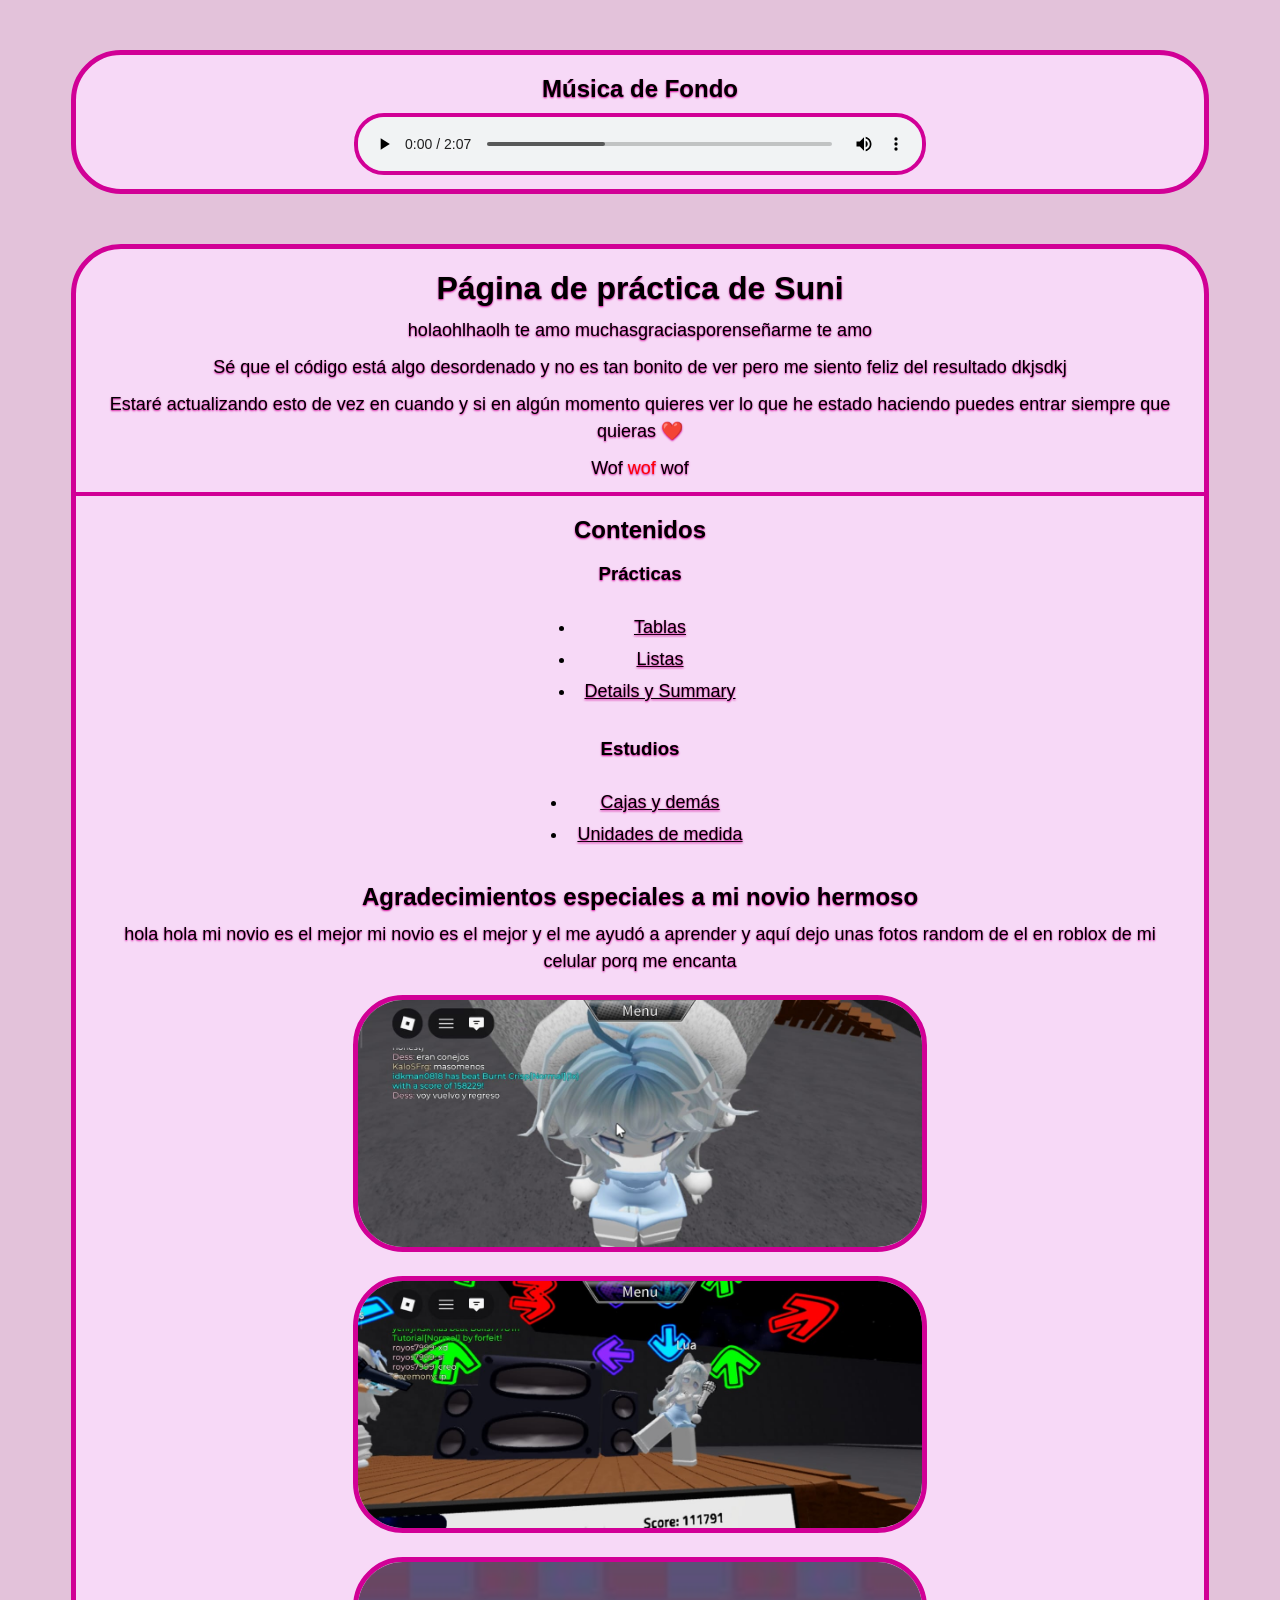
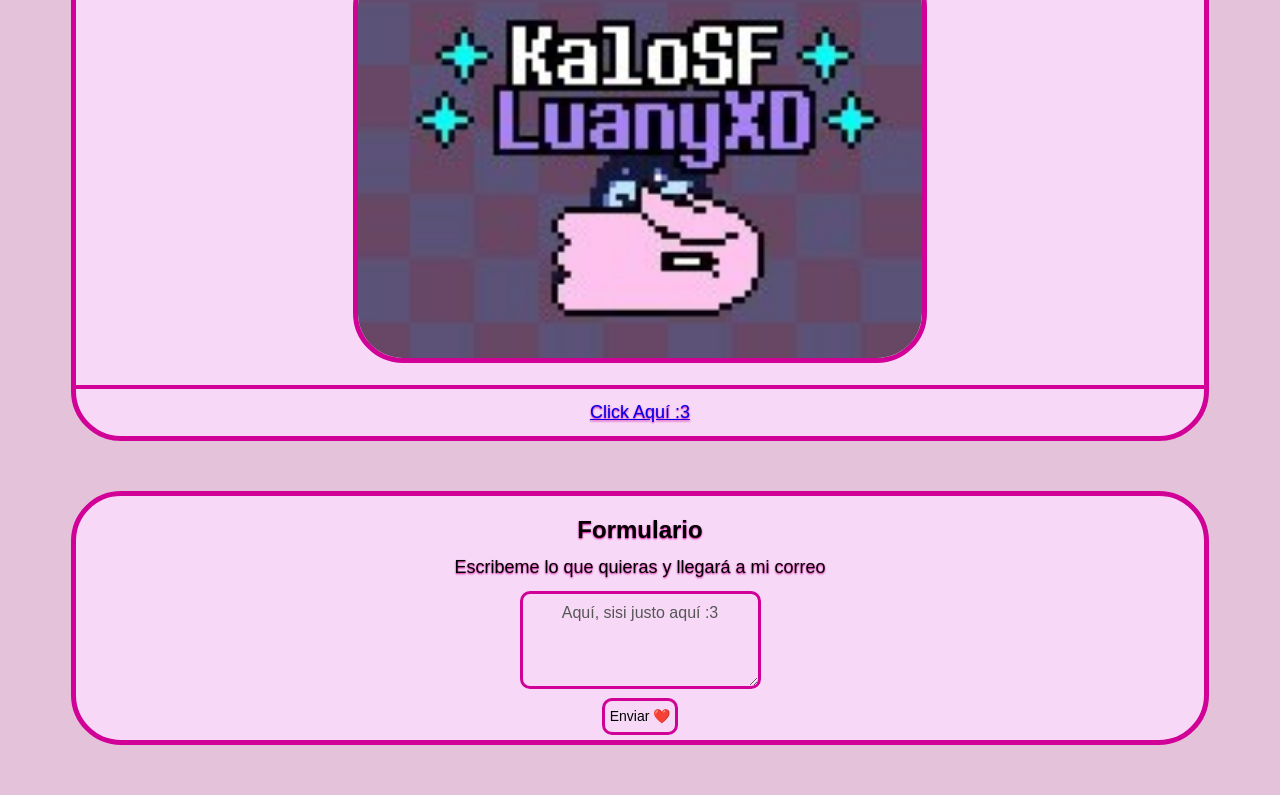
==== index.html @ 86e6b9a8 "Algunos arreglos menores de estetica y un <nav> de prueba, no sé si esta bien kjdksjd" ====
<!DOCTYPE html>
<html lang="es">
<head>
    <meta charset="UTF-8">
    <meta name="viewport" content="width=device-width, initial-scale=1.0">
<!-- Primary Meta Tags -->
<title>Wof - Inicio</title>
<meta name="title" content="Wof - Inicio" />
<meta name="description" content="Página dedicada a mi novio para que vea mi progreso aprendiendo HTML y CSS" />

<!-- Open Graph / Facebook -->
<meta property="og:type" content="website" />
<meta property="og:url" content="https://kaloforever.github.io/Wof/" />
<meta property="og:title" content="Wof - Inicio" />
<meta property="og:description" content="Página dedicada a mi novio para que vea mi progreso aprendiendo HTML y CSS" />
<meta property="og:image" content="https://i.pinimg.com/736x/0e/18/55/0e1855c0afba78838de98bebd0690fac.jpg" />

<!-- X (Twitter) -->
<meta property="twitter:card" content="summary_large_image" />
<meta property="twitter:url" content="https://kaloforever.github.io/Wof/" />
<meta property="twitter:title" content="Wof - Inicio" />
<meta property="twitter:description" content="Página dedicada a mi novio para que vea mi progreso aprendiendo HTML y CSS" />
<meta property="twitter:image" content="https://i.pinimg.com/736x/0e/18/55/0e1855c0afba78838de98bebd0690fac.jpg" />

<!-- Meta Tags Generated with https://metatags.io -->
<!--Si, me dió flojera hacerlo por mi cuenta jejej-->
    <link rel="icon" href="Imágenes/icon.ico" type="image/x-icon">
    <link rel="stylesheet" href="Estilos/normal.css">
    <link rel="stylesheet" href="Estilos/index.css">
</head>
<body>
    <div class="contenedor">
        <h2>Música de Fondo</h2>
    <audio src="Audios/My Castle Town.mp3" controls autoplay>Tu navegador no soporta el audio</audio>
    </div>
    <div class="contenedor">
    <h1>Página de práctica de Suni</h1>
    <p>holaohlhaolh te amo muchasgraciasporenseñarme te amo</p>
    <p>Sé que el código está algo desordenado y no es tan bonito de ver pero me siento feliz del resultado dkjsdkj</p>
    <p>Estaré actualizando esto de vez en cuando y si en algún momento quieres ver lo que he estado haciendo puedes entrar siempre que quieras ❤️</p>
    <p>Wof <span class="wof">wof</span> wof</p>
    <hr>
    <h2>Contenidos</h2>
    <h3>Prácticas</h3>
    <nav>
        <ul class="ul1">
            <li class="ul1"> <a href="Subpáginas/Tablas.html" class="link">Tablas</a></li>
            <li class="ul1"> <a href="Subpáginas/Listas.html" class="link">Listas</a></li>
            <li class="ul1"> <a href="Subpáginas/Details y Summary.html" class="link">Details y Summary</a></li>
        </ul>
        <h3>Estudios</h3>
        <ul class="ul2">
            <li class="ul2"> <a href="Subpáginas/cajas.html" class="link"><span class="link">Cajas y demás</span></a></li>
            <li class="ul2"> <a href="Subpáginas/unidades-de-medida.html" class="link">Unidades de medida</a></li>
        </ul>
    </nav>
        <h2>Agradecimientos especiales a mi novio hermoso</h2>
    <p> hola hola mi novio es el mejor mi novio es el mejor y el me ayudó a aprender y aquí dejo unas fotos random de el en roblox de mi celular porq me encanta</p>
    <img src="Imágenes/Foto de lua 1.jpeg" alt="Mi novio de frente" title="Lindo">
    <img src="Imágenes/Foto de lua 2.jpeg" alt="Mi novio pegandose tremenda cancion en fnf porq es bien tryhard" title="Bello">
    <img src="Imágenes/Foto de lua 3.jpg" alt="Mi novio en df" title="Precioso">
    <hr>
    <p><a href="Imágenes/wof.jpg" download>Click Aquí :3</a></p>
</div>
    <div class="contenedor">
    <h2>Formulario</h2>
<form action="https://formspree.io/f/xqeylkyv" method="POST">
    <label for="mensaje">
        <p class="sincronizado">Escribeme lo que quieras y llegará a mi correo</p>
    </label>
    <br>
    <textarea id="mensaje" name="Luany" rows="4" placeholder="Aquí, sisi justo aquí :3"></textarea>
    <br>
    <button type="submit" class="btn-enviar" title="Eres tan lindoo">Enviar ❤️</button>
</form>
</div>
</body>
---- Estilos/normal.css ----
* {
    font-family: sans-serif, Arial, Helvetica;
}

.contenedor {
    box-sizing: border-box;
    background-color: #f7d9f7;
    width: 90%;
    margin: 50px auto;
    border: 5px solid rgb(209, 0, 150);
    border-radius: 50px;
    overflow: hidden;
}

body {
    background-color: #e3c2da;
    text-align: center;
    color: #000;
    text-shadow: 0px 1px 2px rgb(209, 0, 150);
}

h1, h2 {
    margin-bottom: 0px;
}

p, ul {
    font-size: 18px;
    line-height: 1.5;
    margin: 10px 20px;
}

li {
    margin-bottom: 5px;
}

hr {
    width: 100%;
    border: 2px solid rgb(209, 0, 150);
}

ul, ol {
    display: inline-block;
}

.link {
    color: #000;
    text-decoration: underline;
}

.link:hover {
    color: #00f;
    transition: 0.3s;
    cursor: pointer;
    letter-spacing: 1px;
}

.volver {
    display: inline-block;
    margin-top: 20px;
}
---- Estilos/index.css ----
.wof {
    color: #f00
}

audio {
    margin: 10px;
    width: 50%;
    border-radius: 30px;
    border: 4px solid rgb(209, 0, 150);
}

#mensaje {
    font-weight: bold;
    color: rgb(93, 0, 136);
    text-align: center;
    font-size: 16px;
    background-color: #f7d9f7;
    border: 1px solid #000;
    border-radius: 5px;
    padding: 10px;
    border: 3px solid rgb(209, 0, 150);
    border-radius: 10px;
    resize: horizontal;
    min-width: 200px;
    max-width: 500px;
}

#mensaje:focus {
    outline: none;
    border-color: rgb(209, 0, 150);
    box-shadow: 0 0 5px rgb(209, 0, 150);
}

#mensaje:hover {
    outline: none;
    border-color: rgb(209, 0, 150);
    box-shadow: 0 0 5px rgb(209, 0, 150);
    transition: 0.3s;
}

#mensaje::placeholder {
    font-weight: normal;
    text-shadow: none;
    text-align: center;
    color: #565656;
} 

.sincronizado {
    margin: auto;
    margin: 10px 20px;
    display: inline-block;
}

button {
    margin-top: 5px;
    font-size: 14px;
    line-height: 1.5;
    margin-bottom: 5px;
    padding: 5px;
    background-color: #f7d9f7;
    border: 3px solid rgb(209, 0, 150);
    border-radius: 10px;
}
button:hover {
    background-color: rgb(209, 0, 150);
    color: #fff;
    transition: 0.3s;
    letter-spacing: 1px;
    cursor: pointer;
}

img {
    width: 50%;
    height: 40%;
    border-radius: 10px;
    margin: 10px;
    border: 5px solid rgb(209, 0, 150);
    border-radius: 50px;
}

img:hover {
    border-color: rgb(209, 0, 150);
    box-shadow: 0 0 10px rgb(209, 0, 150);
    transition: 0.3s;
}

.ul1 {
    width: 169px;
}

.ul2 {
    width: 184px;
}
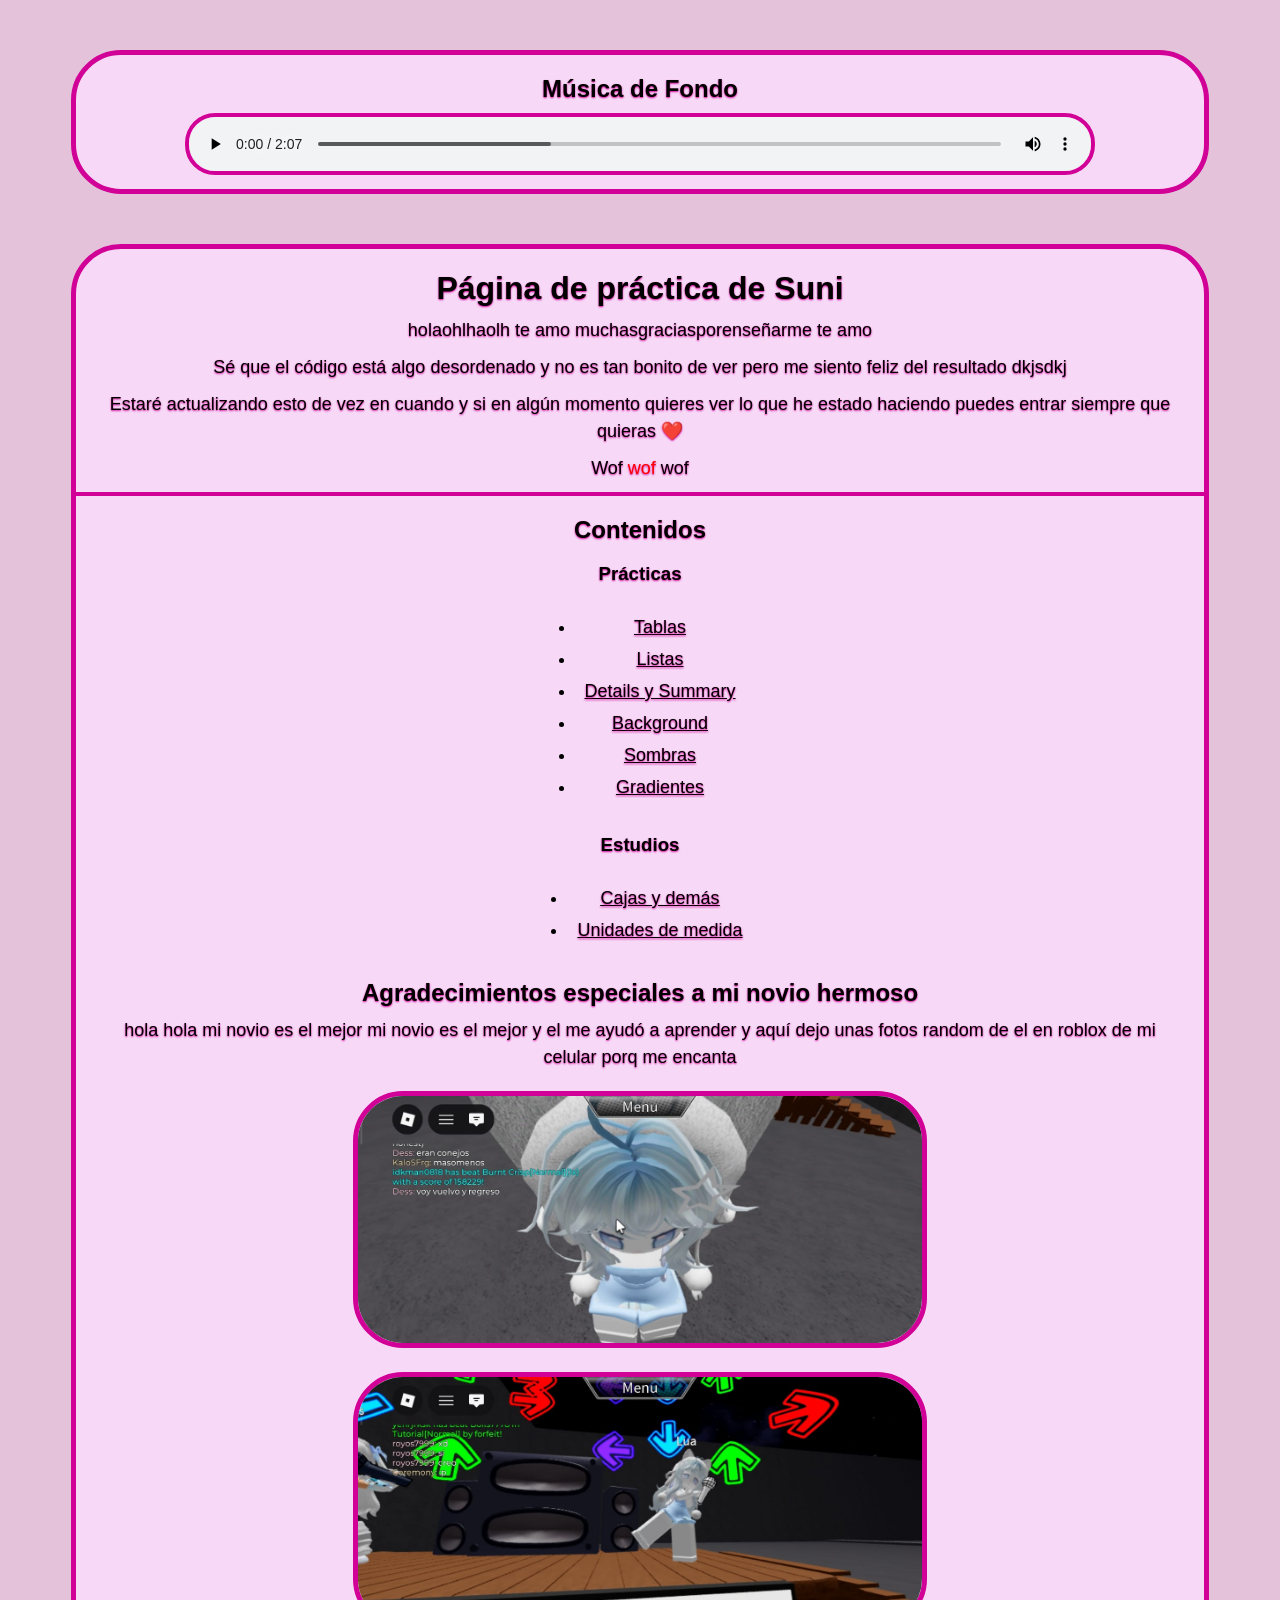
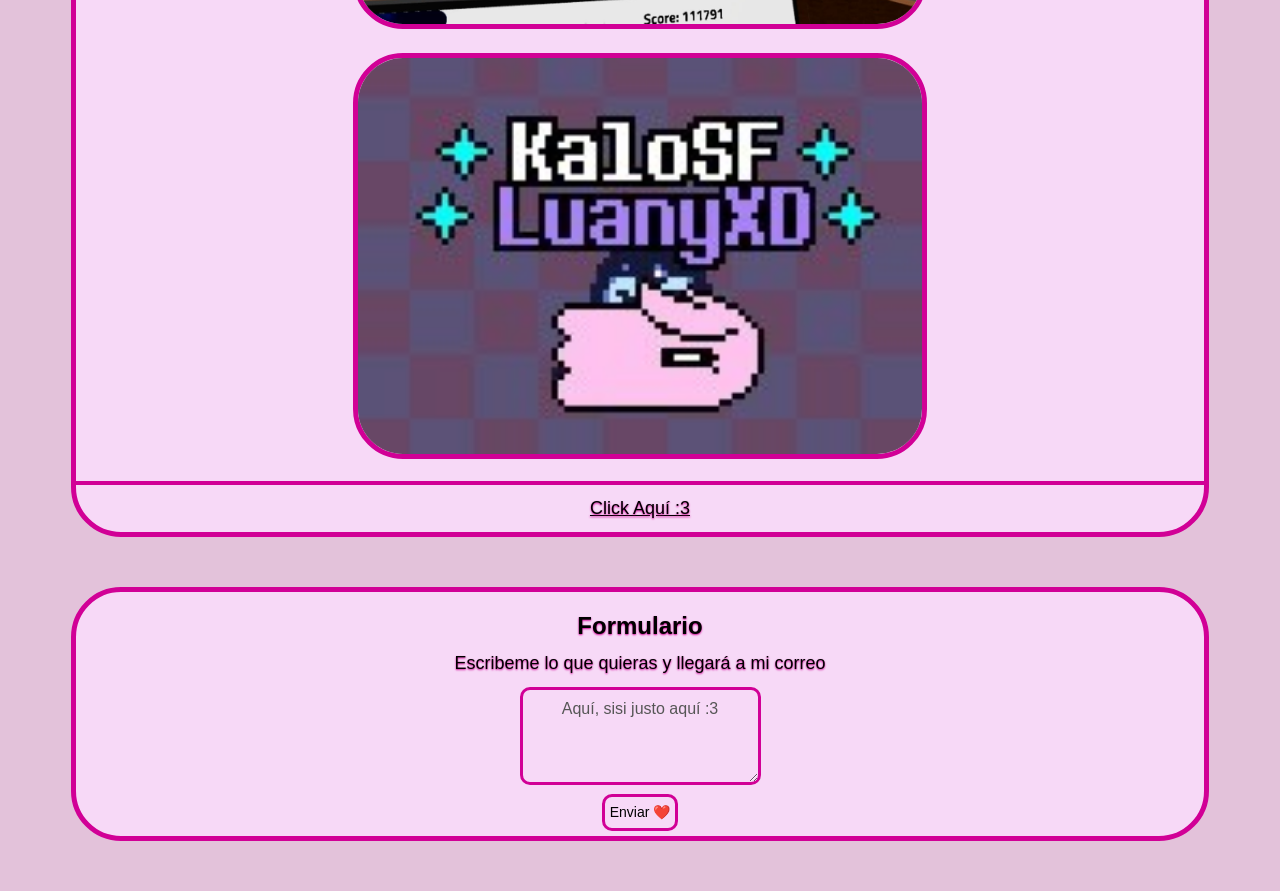
==== commit ddd1bc46: "mas practicas sii" ====
--- a/index.html
+++ b/index.html
@@ -3,9 +3,10 @@
 <head>
     <meta charset="UTF-8">
     <meta name="viewport" content="width=device-width, initial-scale=1.0">
+    <title>Wof - Inicio</title>
+    <link rel="icon" href="Imágenes/icon.ico" type="image/x-icon">
 <!-- Primary Meta Tags -->
-<title>Wof - Inicio</title>
-<meta name="title" content="Wof - Inicio" />
+<meta name="title" content="Wof - Inicio"/>
 <meta name="description" content="Página dedicada a mi novio para que vea mi progreso aprendiendo HTML y CSS" />
 
 <!-- Open Graph / Facebook -->
@@ -24,16 +25,15 @@
 
 <!-- Meta Tags Generated with https://metatags.io -->
 <!--Si, me dió flojera hacerlo por mi cuenta jejej-->
-    <link rel="icon" href="Imágenes/icon.ico" type="image/x-icon">
     <link rel="stylesheet" href="Estilos/normal.css">
     <link rel="stylesheet" href="Estilos/index.css">
 </head>
 <body>
-    <div class="contenedor">
+    <section class="contenedor">
         <h2>Música de Fondo</h2>
     <audio src="Audios/My Castle Town.mp3" controls autoplay>Tu navegador no soporta el audio</audio>
-    </div>
-    <div class="contenedor">
+    </section>
+    <main class="contenedor">
     <h1>Página de práctica de Suni</h1>
     <p>holaohlhaolh te amo muchasgraciasporenseñarme te amo</p>
     <p>Sé que el código está algo desordenado y no es tan bonito de ver pero me siento feliz del resultado dkjsdkj</p>
@@ -47,6 +47,9 @@
             <li class="ul1"> <a href="Subpáginas/Tablas.html" class="link">Tablas</a></li>
             <li class="ul1"> <a href="Subpáginas/Listas.html" class="link">Listas</a></li>
             <li class="ul1"> <a href="Subpáginas/Details y Summary.html" class="link">Details y Summary</a></li>
+            <li class="ul1"> <a href="Subpáginas/background.html" class="link">Background</a></li>
+            <li class="ul1"> <a href="Subpáginas/Sombras.html" class="link">Sombras</a></li>
+            <li class="ul1"> <a href="Subpáginas/Gradientes.html" class="link">Gradientes</a></li>
         </ul>
         <h3>Estudios</h3>
         <ul class="ul2">
@@ -60,9 +63,9 @@
     <img src="Imágenes/Foto de lua 2.jpeg" alt="Mi novio pegandose tremenda cancion en fnf porq es bien tryhard" title="Bello">
     <img src="Imágenes/Foto de lua 3.jpg" alt="Mi novio en df" title="Precioso">
     <hr>
-    <p><a href="Imágenes/wof.jpg" download>Click Aquí :3</a></p>
-</div>
-    <div class="contenedor">
+    <p><a href="Imágenes/wof.jpg" download class="link">Click Aquí :3</a></p>
+</main>
+    <section class="contenedor">
     <h2>Formulario</h2>
 <form action="https://formspree.io/f/xqeylkyv" method="POST">
     <label for="mensaje">
@@ -73,5 +76,5 @@
     <br>
     <button type="submit" class="btn-enviar" title="Eres tan lindoo">Enviar ❤️</button>
 </form>
-</div>
+</section>
 </body>
--- a/Estilos/index.css
+++ b/Estilos/index.css
@@ -4,7 +4,7 @@
 
 audio {
     margin: 10px;
-    width: 50%;
+    width: 80%;
     border-radius: 30px;
     border: 4px solid rgb(209, 0, 150);
 }
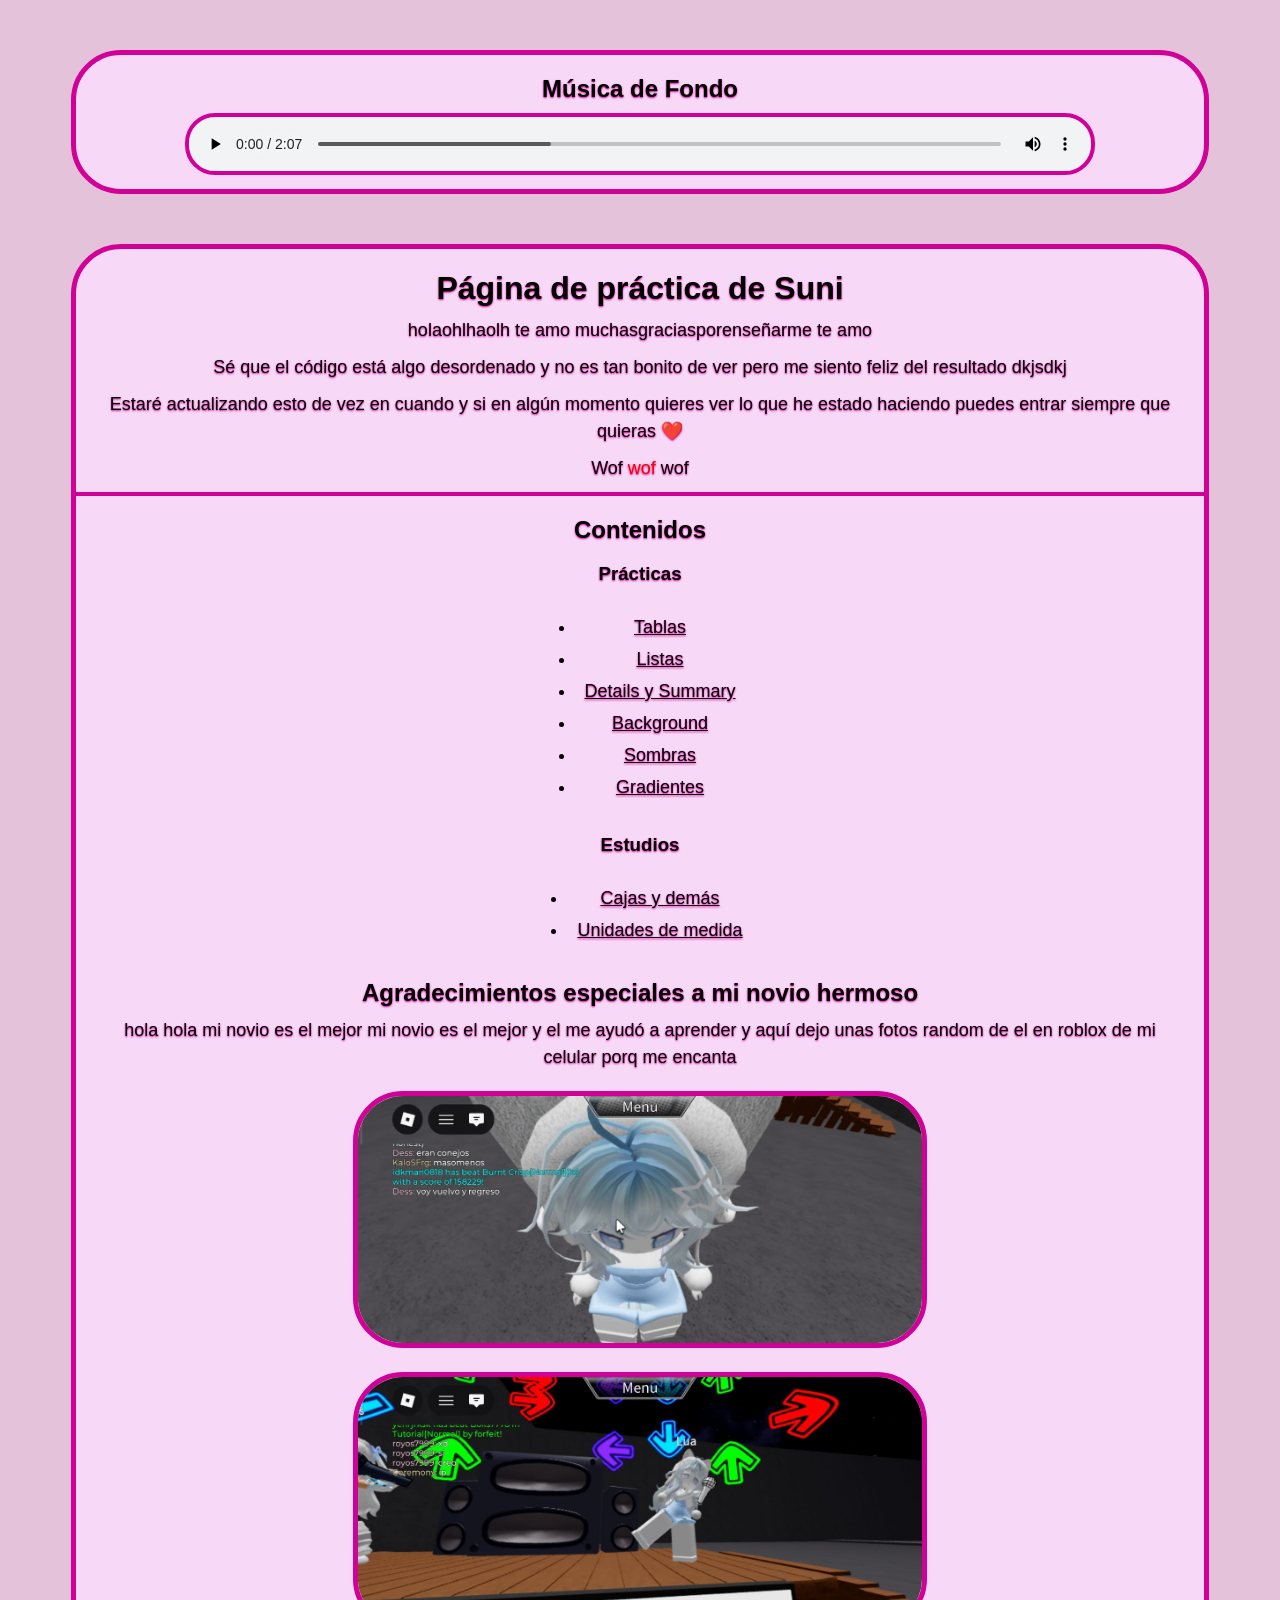
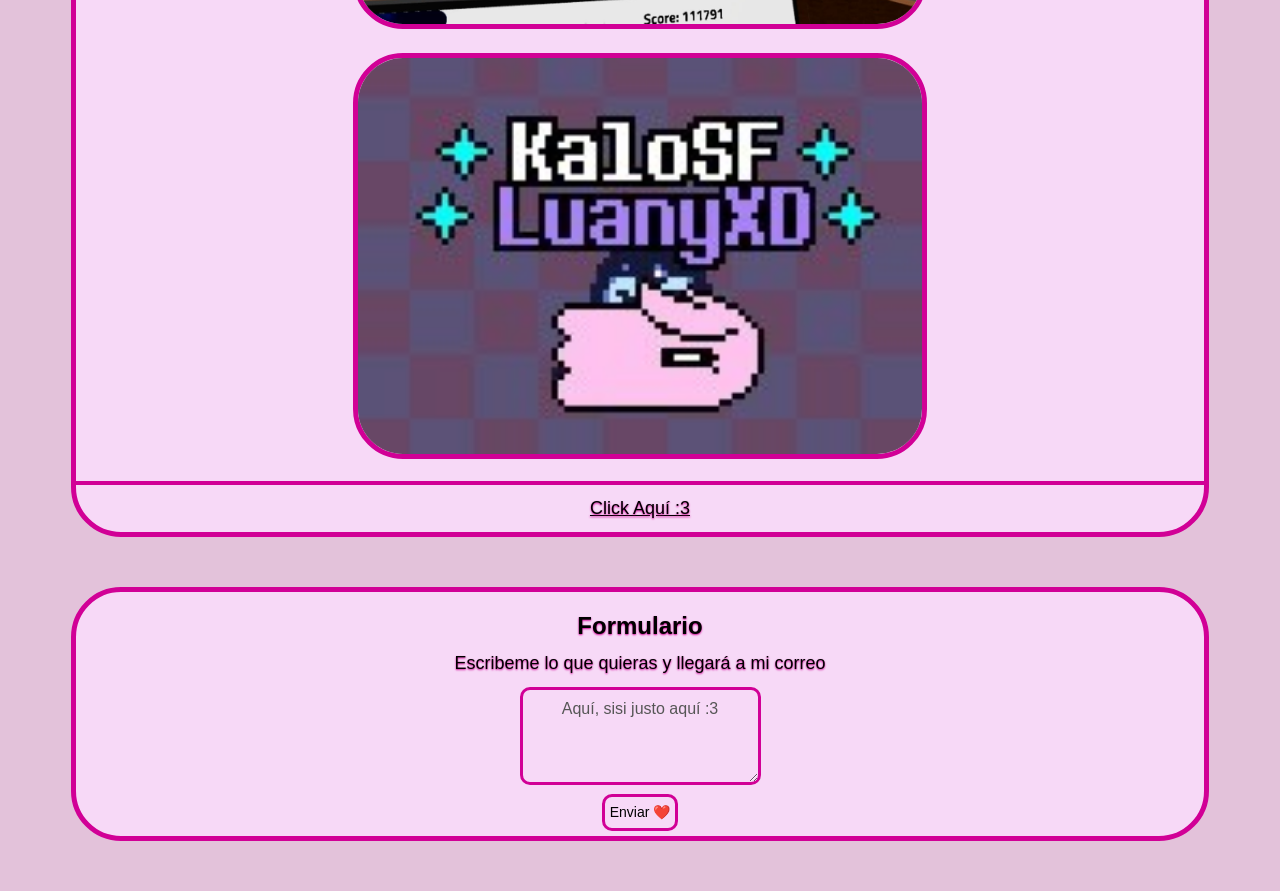
==== commit 4e9f7512: "siii" ====
--- a/index.html
+++ b/index.html
@@ -44,26 +44,26 @@
     <h3>Prácticas</h3>
     <nav>
         <ul class="ul1">
-            <li class="ul1"> <a href="Subpáginas/Tablas.html" class="link">Tablas</a></li>
-            <li class="ul1"> <a href="Subpáginas/Listas.html" class="link">Listas</a></li>
-            <li class="ul1"> <a href="Subpáginas/Details y Summary.html" class="link">Details y Summary</a></li>
-            <li class="ul1"> <a href="Subpáginas/background.html" class="link">Background</a></li>
-            <li class="ul1"> <a href="Subpáginas/Sombras.html" class="link">Sombras</a></li>
-            <li class="ul1"> <a href="Subpáginas/Gradientes.html" class="link">Gradientes</a></li>
+            <li class="ul1"> <a href="Subpáginas/Tablas.html">Tablas</a></li>
+            <li class="ul1"> <a href="Subpáginas/Listas.html">Listas</a></li>
+            <li class="ul1"> <a href="Subpáginas/Details y Summary.html">Details y Summary</a></li>
+            <li class="ul1"> <a href="Subpáginas/background.html">Background</a></li>
+            <li class="ul1"> <a href="Subpáginas/Sombras.html">Sombras</a></li>
+            <li class="ul1"> <a href="Subpáginas/Gradientes.html">Gradientes</a></li>
         </ul>
         <h3>Estudios</h3>
         <ul class="ul2">
-            <li class="ul2"> <a href="Subpáginas/cajas.html" class="link"><span class="link">Cajas y demás</span></a></li>
-            <li class="ul2"> <a href="Subpáginas/unidades-de-medida.html" class="link">Unidades de medida</a></li>
+            <li class="ul2"> <a href="Subpáginas/cajas.html"><span>Cajas y demás</span></a></li>
+            <li class="ul2"> <a href="Subpáginas/unidades-de-medida.html">Unidades de medida</a></li>
         </ul>
     </nav>
         <h2>Agradecimientos especiales a mi novio hermoso</h2>
     <p> hola hola mi novio es el mejor mi novio es el mejor y el me ayudó a aprender y aquí dejo unas fotos random de el en roblox de mi celular porq me encanta</p>
-    <img src="Imágenes/Foto de lua 1.jpeg" alt="Mi novio de frente" title="Lindo">
-    <img src="Imágenes/Foto de lua 2.jpeg" alt="Mi novio pegandose tremenda cancion en fnf porq es bien tryhard" title="Bello">
-    <img src="Imágenes/Foto de lua 3.jpg" alt="Mi novio en df" title="Precioso">
+    <img src="Imágenes/Foto de lua 1.jpeg" alt="Mi novio de frente" title="Lindo" aria-label="Foto de mi novio de frente">
+    <img src="Imágenes/Foto de lua 2.jpeg" alt="Mi novio pegandose tremenda cancion en fnf porq es bien tryhard" title="Bello" aria-label="Foto de mi novio tocando una canción en FNFS">
+    <img src="Imágenes/Foto de lua 3.jpg" alt="Mi novio en df" title="Precioso" aria-label="Foto de mi novio en DF">
     <hr>
-    <p><a href="Imágenes/wof.jpg" download class="link">Click Aquí :3</a></p>
+    <p><a href="Imágenes/wof.jpg" download>Click Aquí :3</a></p>
 </main>
     <section class="contenedor">
     <h2>Formulario</h2>
--- a/Estilos/normal.css
+++ b/Estilos/normal.css
@@ -2,6 +2,34 @@
     font-family: sans-serif, Arial, Helvetica;
 }
 
+*::selection {
+    background-color: rgb(209, 0, 150);
+    color: #fff;
+}
+
+.volver {
+    display: inline-block;
+    margin-top: 20px;
+}
+
+a:link {
+    color: #000;
+    text-decoration: underline;
+}
+
+a:visited {
+    color: #8000f8;
+    text-decoration: underline;
+}
+
+a:hover {
+    color: #00f;
+    transition: 0.3s;
+    cursor: pointer;
+    letter-spacing: 1px;
+}
+
+/* Mi mayor orgullo (ademas de tener un novio tan increible): */
 .contenedor {
     box-sizing: border-box;
     background-color: #f7d9f7;
@@ -40,21 +68,4 @@
 
 ul, ol {
     display: inline-block;
-}
-
-.link {
-    color: #000;
-    text-decoration: underline;
-}
-
-.link:hover {
-    color: #00f;
-    transition: 0.3s;
-    cursor: pointer;
-    letter-spacing: 1px;
-}
-
-.volver {
-    display: inline-block;
-    margin-top: 20px;
 }
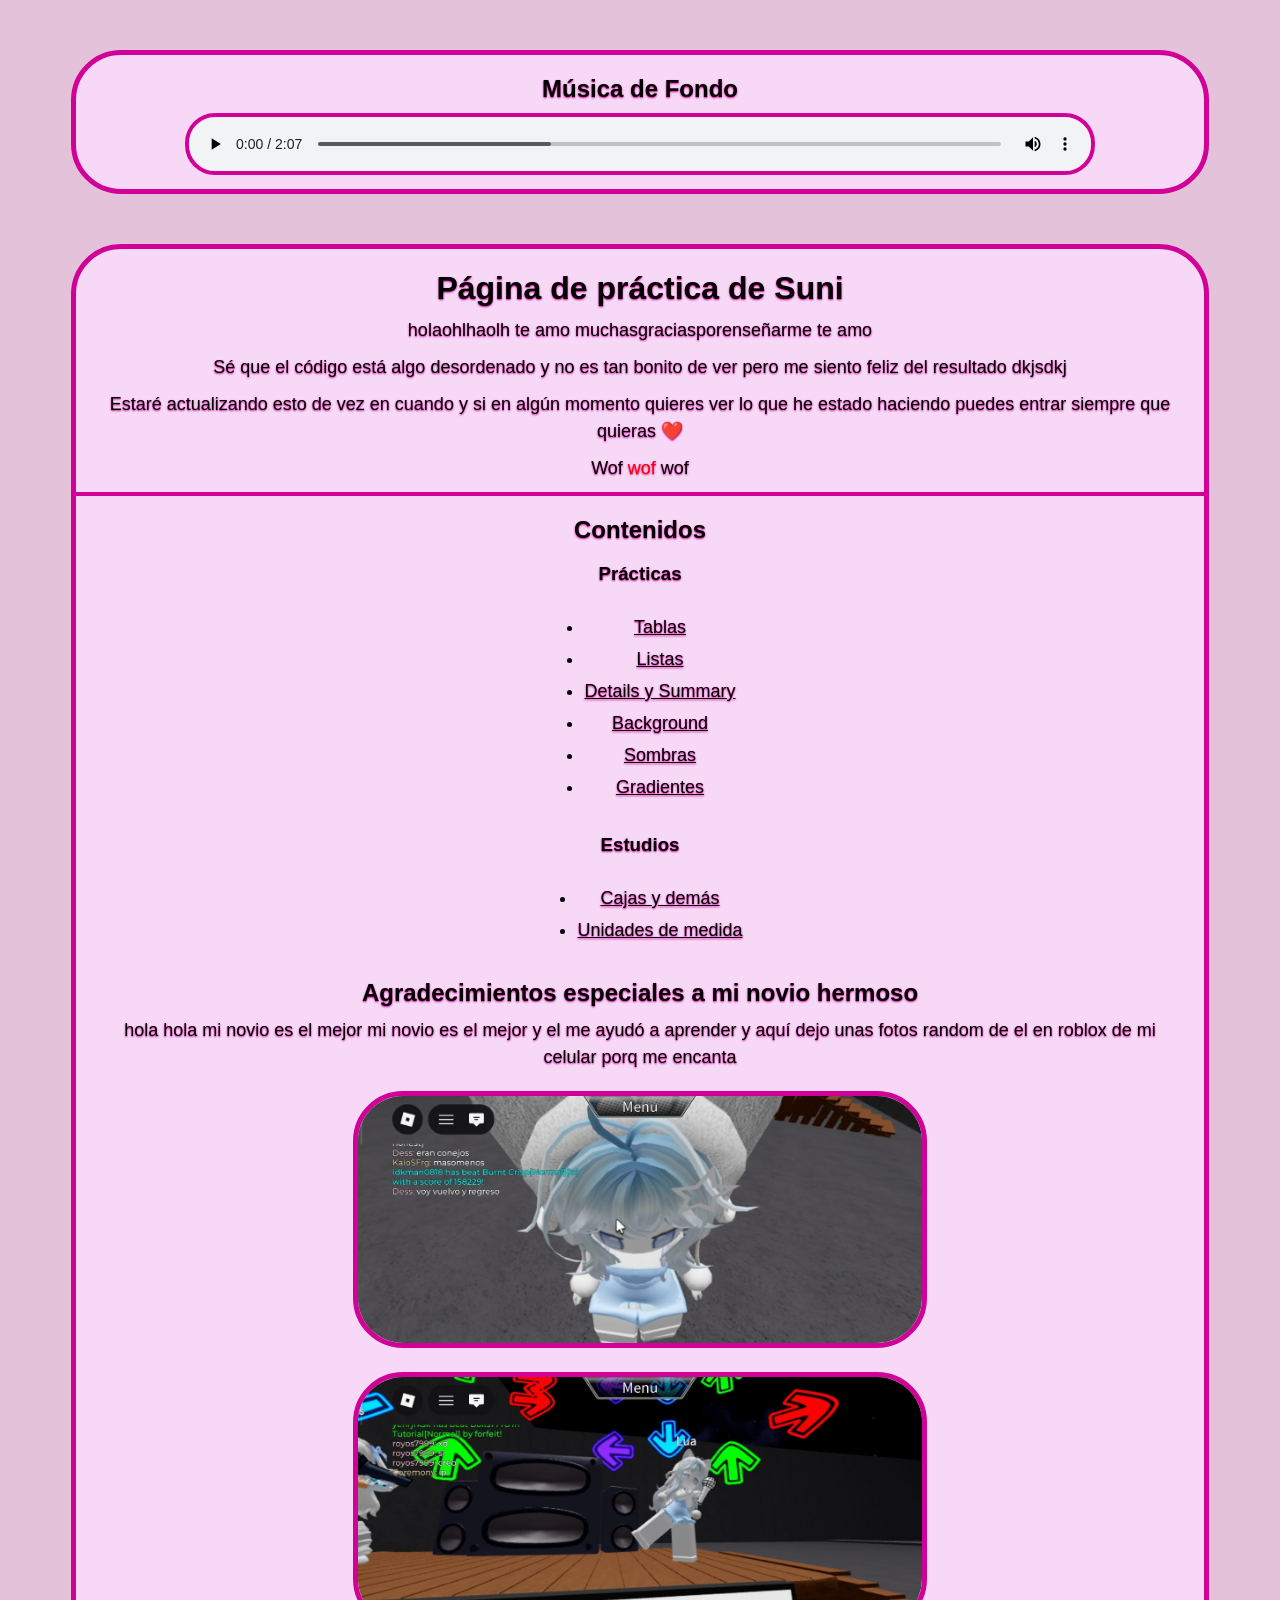
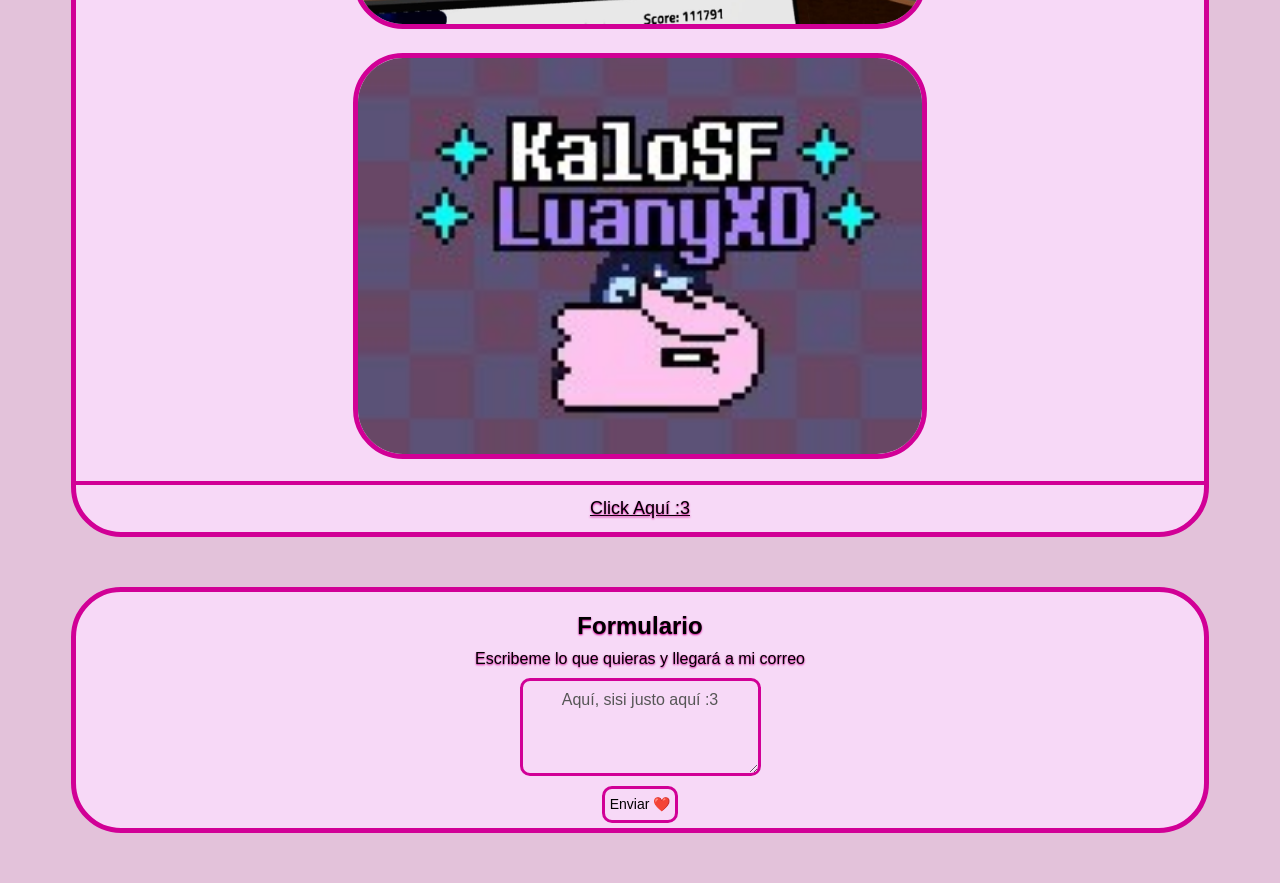
==== commit 2deac697: "yeii" ====
--- a/index.html
+++ b/index.html
@@ -69,11 +69,9 @@
     <h2>Formulario</h2>
 <form action="https://formspree.io/f/xqeylkyv" method="POST">
     <label for="mensaje">
-        <p class="sincronizado">Escribeme lo que quieras y llegará a mi correo</p>
+        <span class="sincronizado">Escribeme lo que quieras y llegará a mi correo</span>
     </label>
-    <br>
     <textarea id="mensaje" name="Luany" rows="4" placeholder="Aquí, sisi justo aquí :3"></textarea>
-    <br>
     <button type="submit" class="btn-enviar" title="Eres tan lindoo">Enviar ❤️</button>
 </form>
 </section>
--- a/Estilos/normal.css
+++ b/Estilos/normal.css
@@ -10,6 +10,18 @@
 .volver {
     display: inline-block;
     margin-top: 20px;
+    padding: 6px 12px;
+    border-radius: 5px;
+    border: 3px solid rgb(209, 0, 150);
+    background-color: #f7d9f7;
+}
+
+.volver:hover {
+    background-color: rgb(209, 0, 150);
+    color: #fff;
+    transition: 0.3s;
+    letter-spacing: 1px;
+    cursor: pointer;
 }
 
 a:link {
--- a/Estilos/index.css
+++ b/Estilos/index.css
@@ -52,7 +52,7 @@
 }
 
 button {
-    margin-top: 5px;
+    margin-top: 10px;
     font-size: 14px;
     line-height: 1.5;
     margin-bottom: 5px;
@@ -84,10 +84,7 @@
     transition: 0.3s;
 }
 
-.ul1 {
-    width: 169px;
-}
-
-.ul2 {
-    width: 184px;
+textarea {
+    display: block;
+    margin: auto;
 }
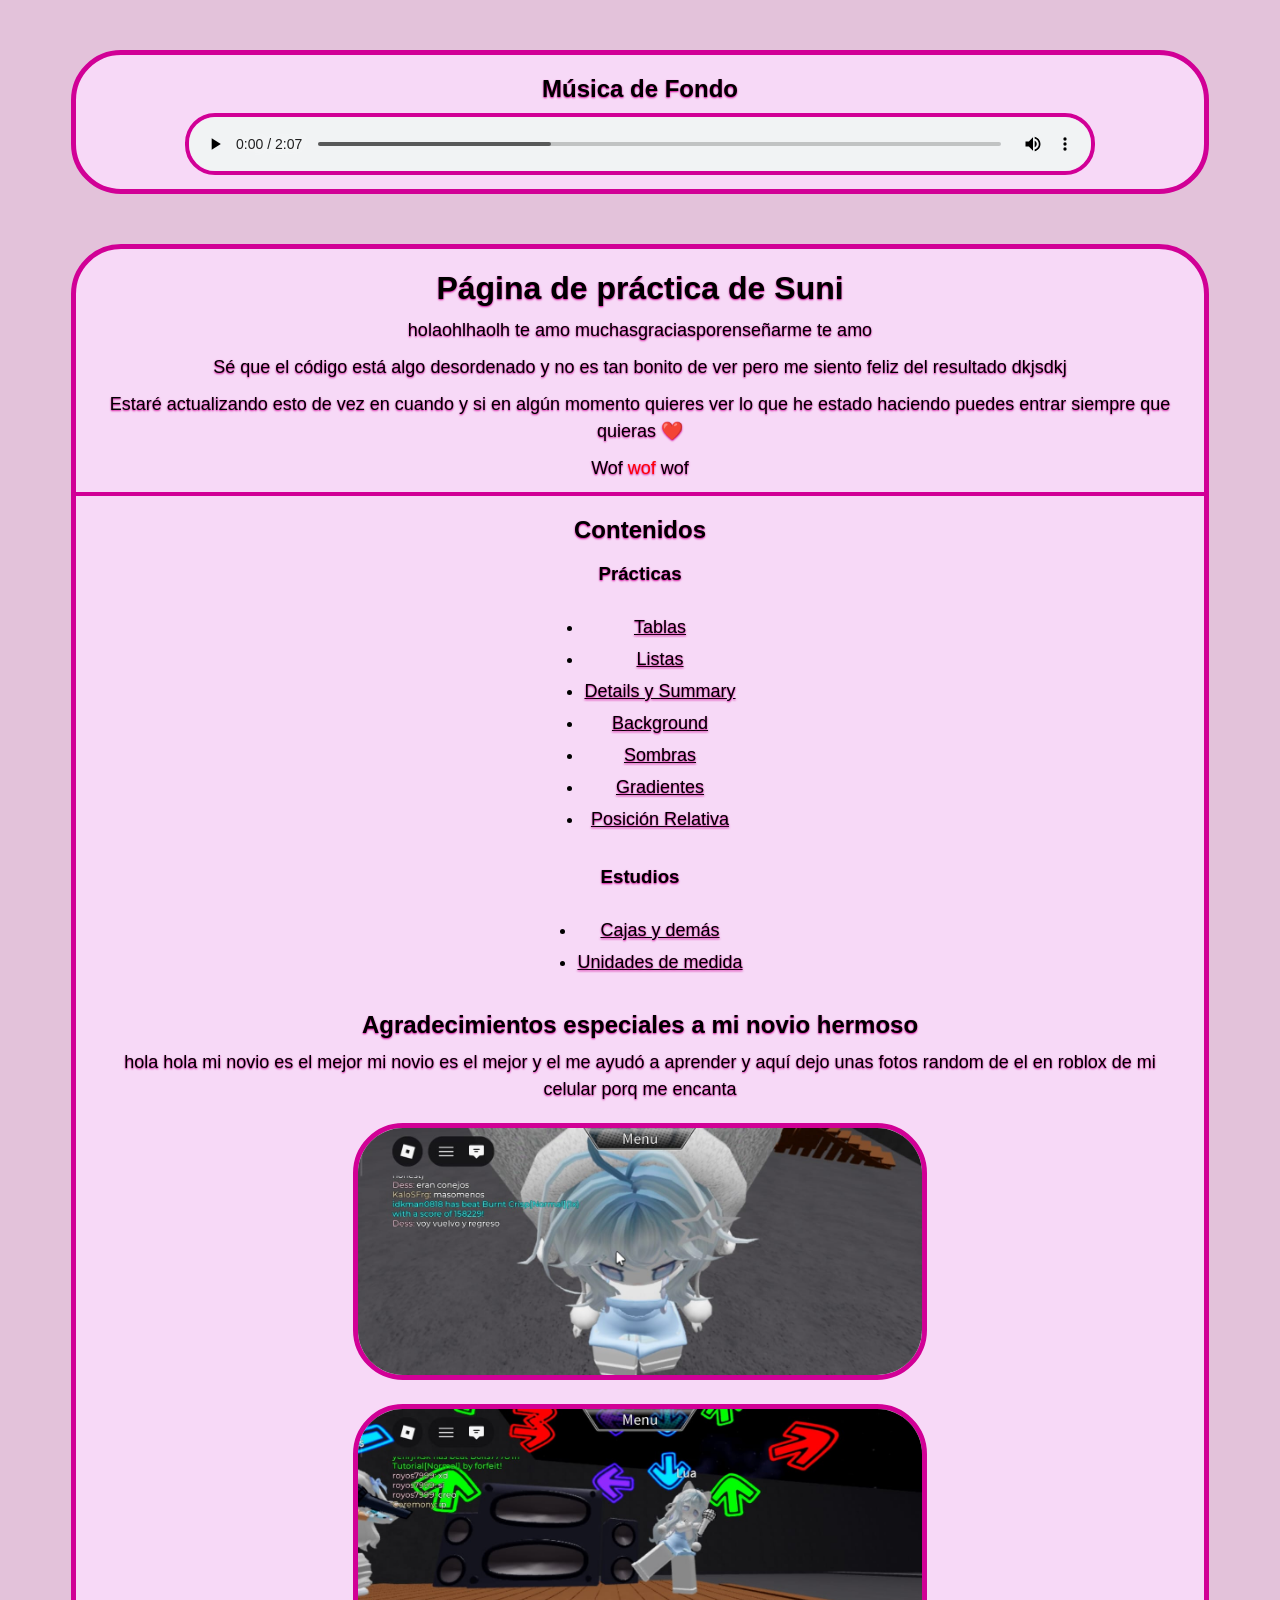
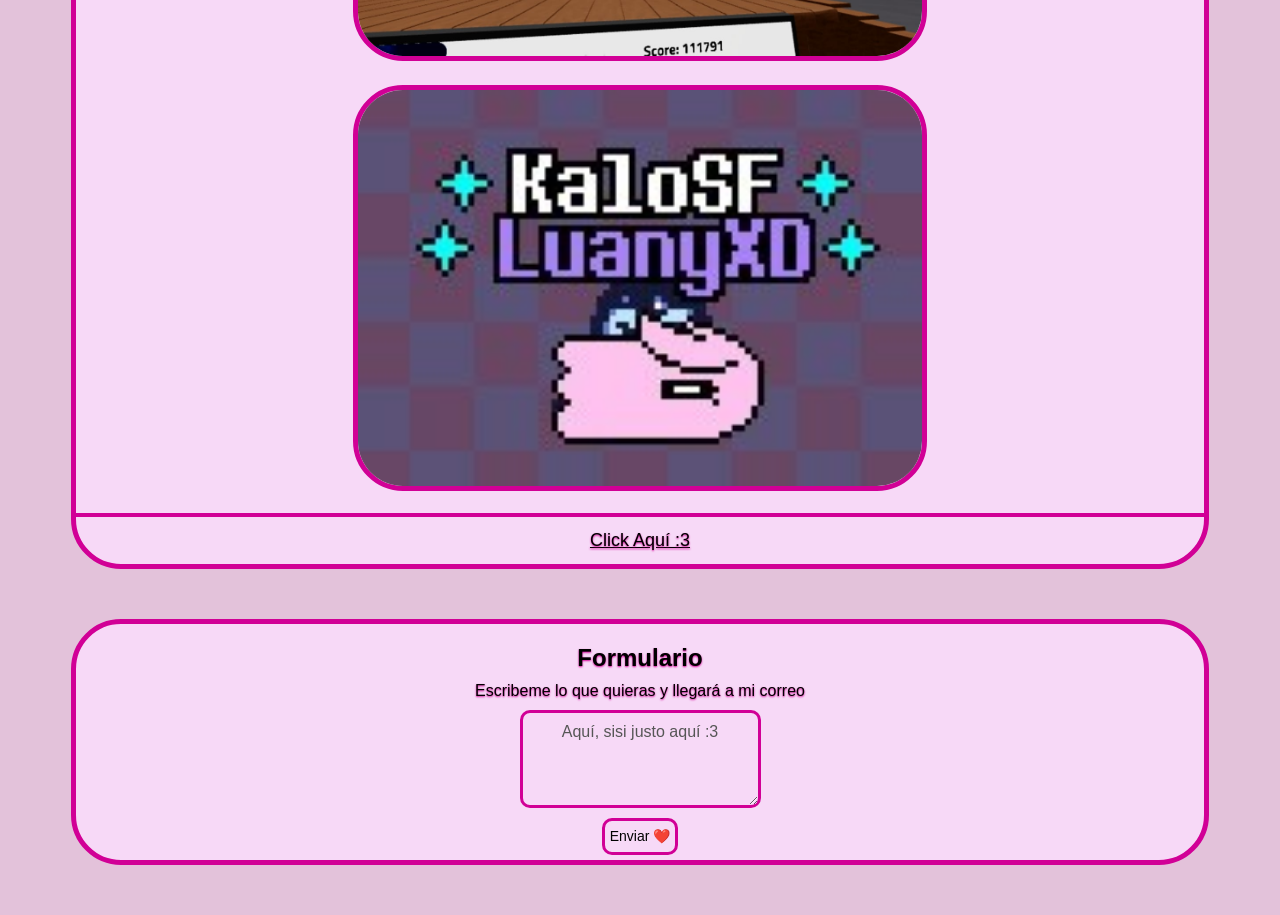
==== commit 0e824865: "yeii" ====
--- a/index.html
+++ b/index.html
@@ -50,6 +50,7 @@
             <li class="ul1"> <a href="Subpáginas/background.html">Background</a></li>
             <li class="ul1"> <a href="Subpáginas/Sombras.html">Sombras</a></li>
             <li class="ul1"> <a href="Subpáginas/Gradientes.html">Gradientes</a></li>
+            <li class="ul1"> <a href="Subpáginas/Posición Relativa.html">Posición Relativa</a></li>
         </ul>
         <h3>Estudios</h3>
         <ul class="ul2">
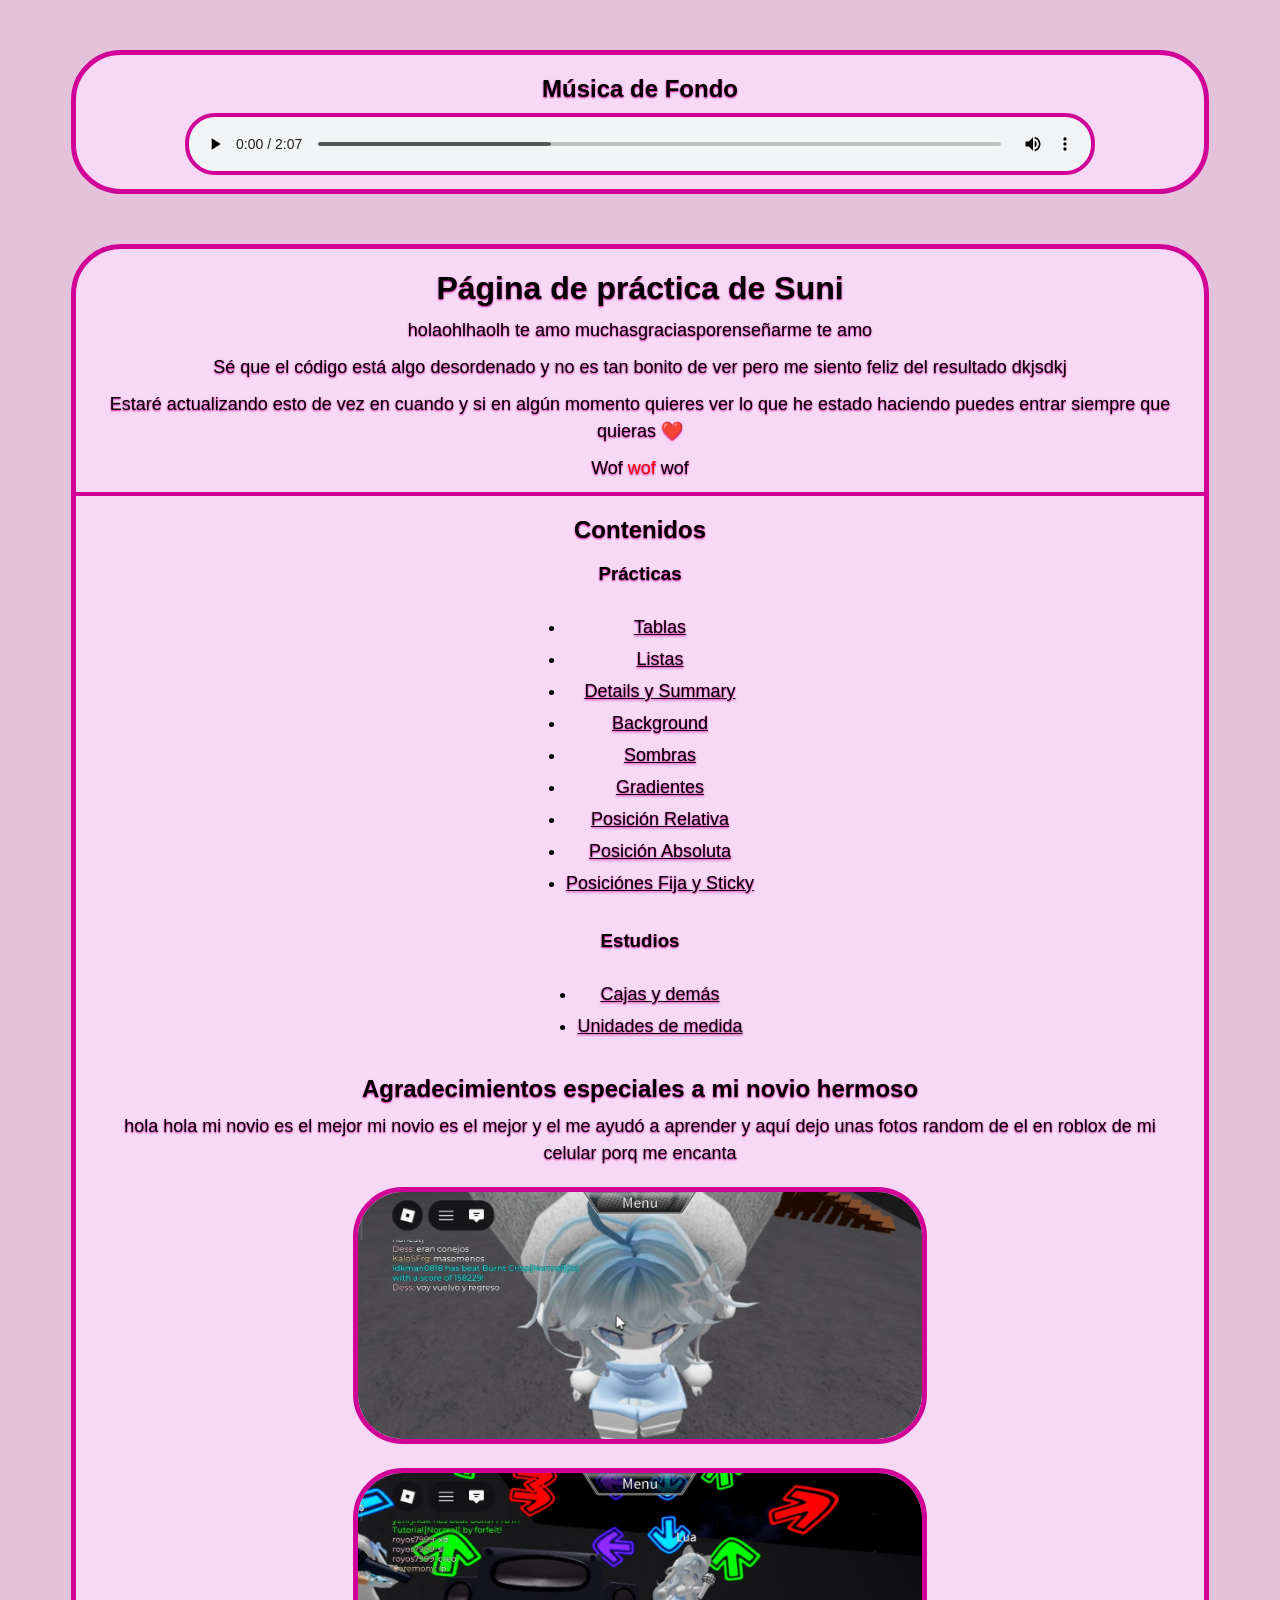
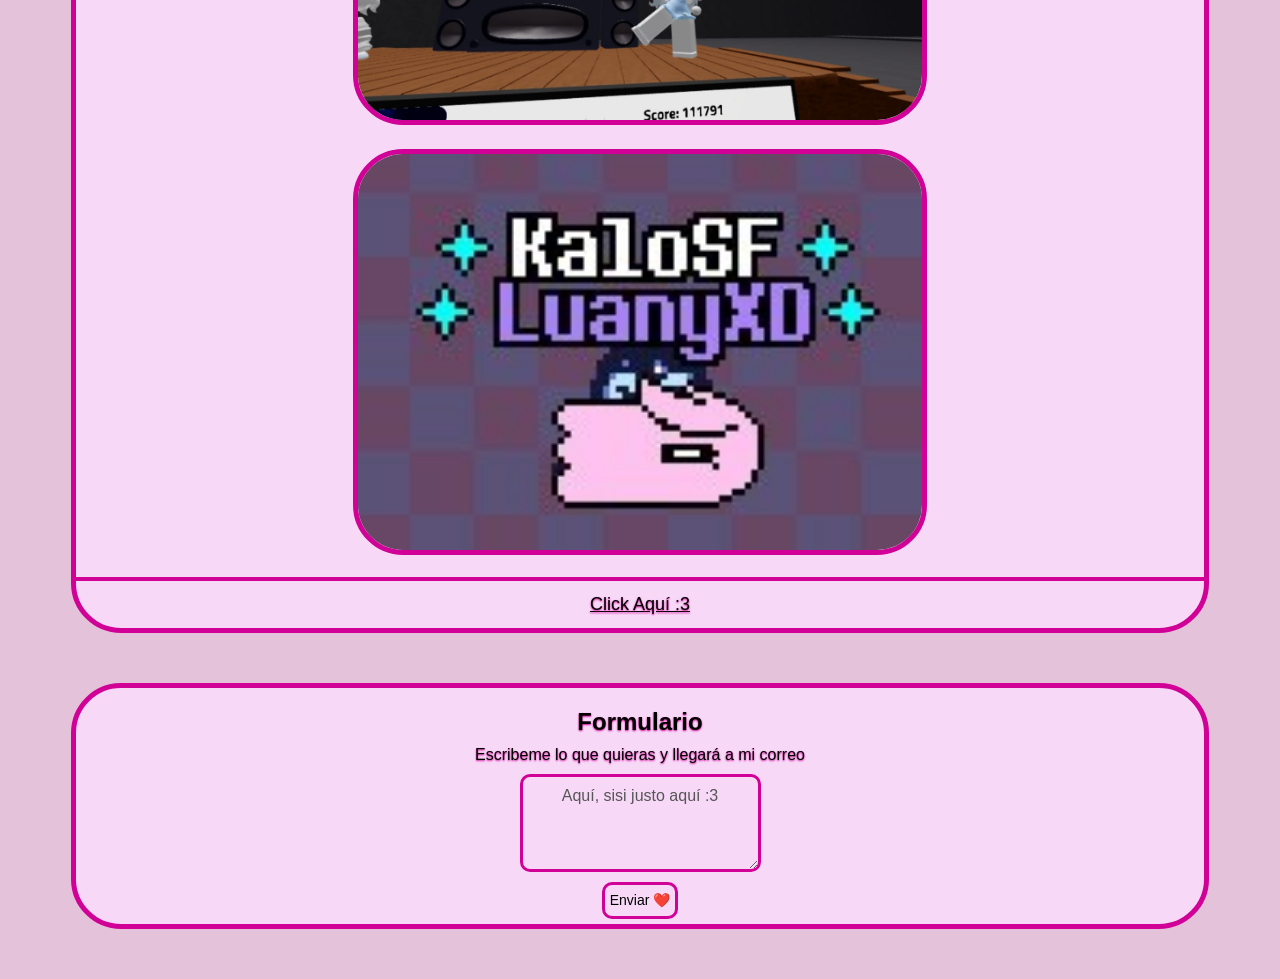
==== commit 16acbb86: "wuaa estoymuyfelizteamoluany" ====
--- a/index.html
+++ b/index.html
@@ -51,6 +51,8 @@
             <li class="ul1"> <a href="Subpáginas/Sombras.html">Sombras</a></li>
             <li class="ul1"> <a href="Subpáginas/Gradientes.html">Gradientes</a></li>
             <li class="ul1"> <a href="Subpáginas/Posición Relativa.html">Posición Relativa</a></li>
+            <li><a href="Subpáginas/Posición Absoluta.html">Posición Absoluta</a></li>
+            <li><a href="Subpáginas/Posiciones Fija y Sticky.html">Posiciónes Fija y Sticky</a></li>
         </ul>
         <h3>Estudios</h3>
         <ul class="ul2">
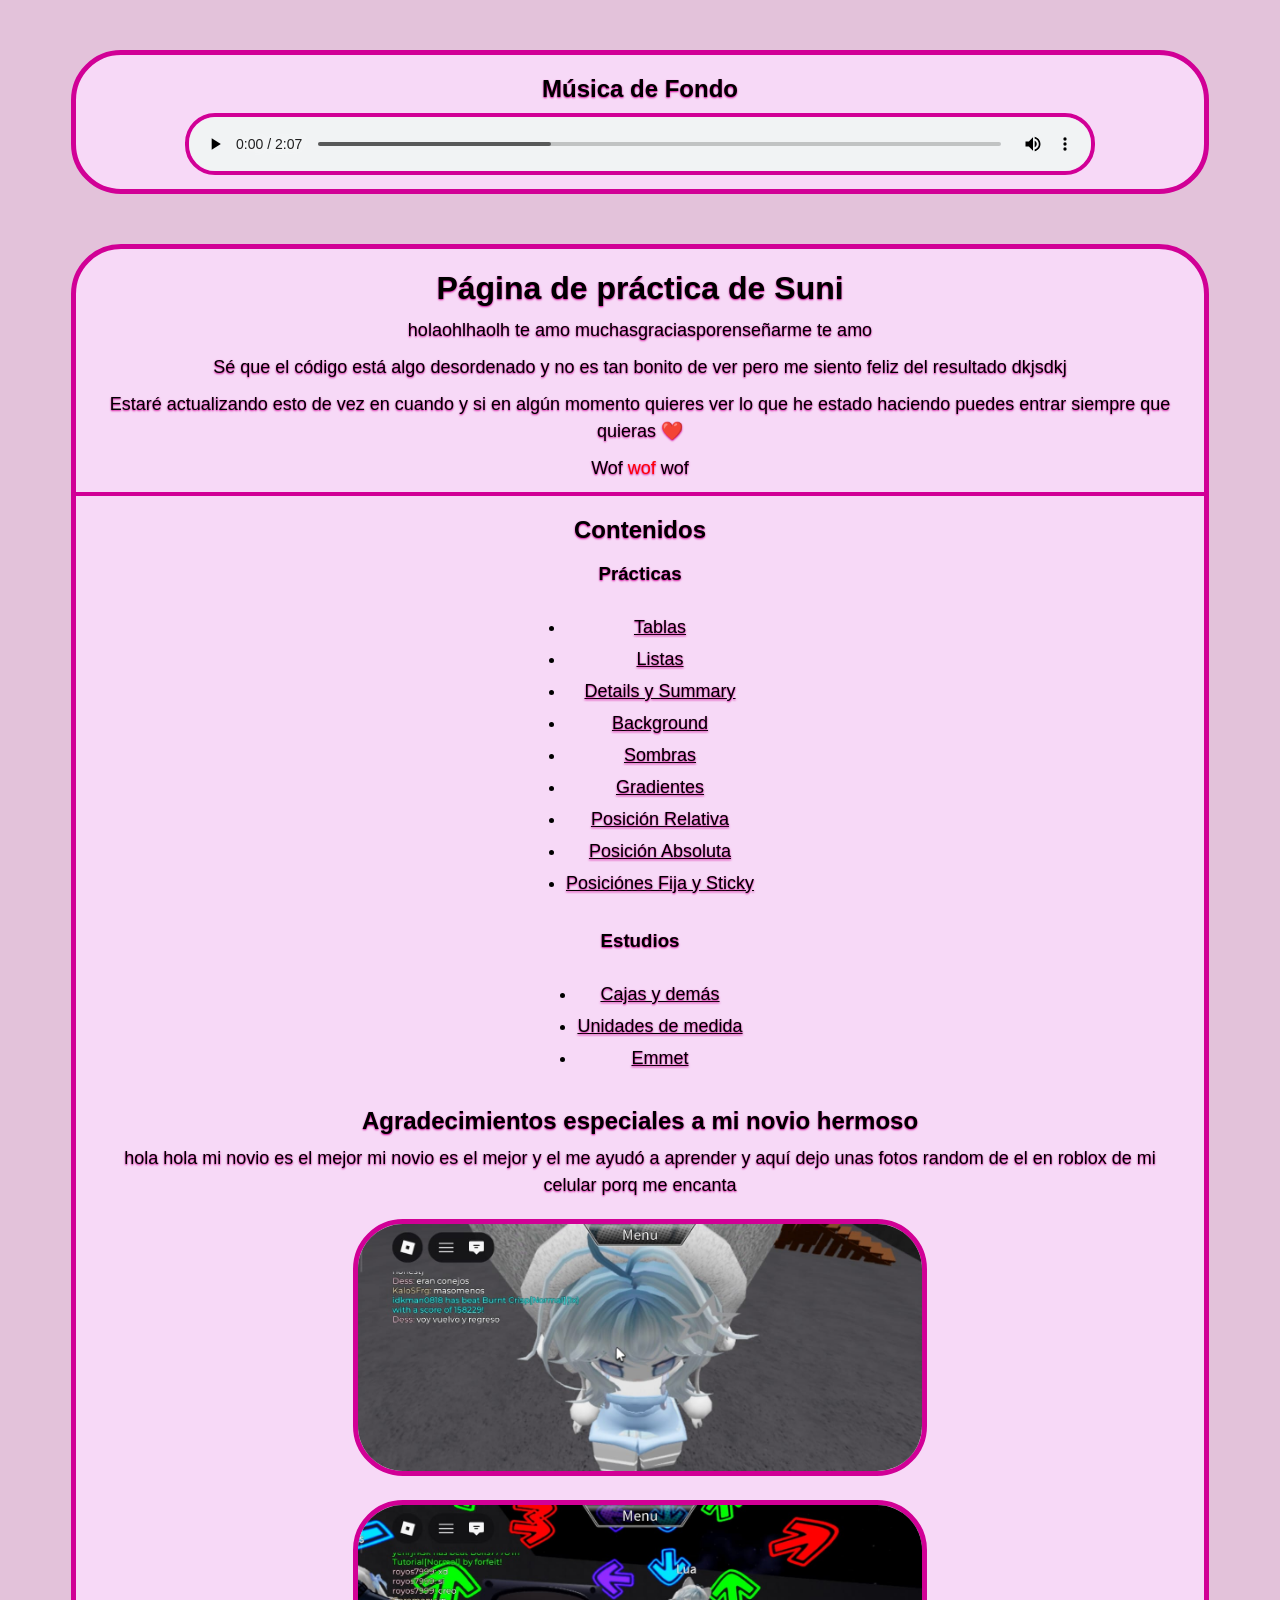
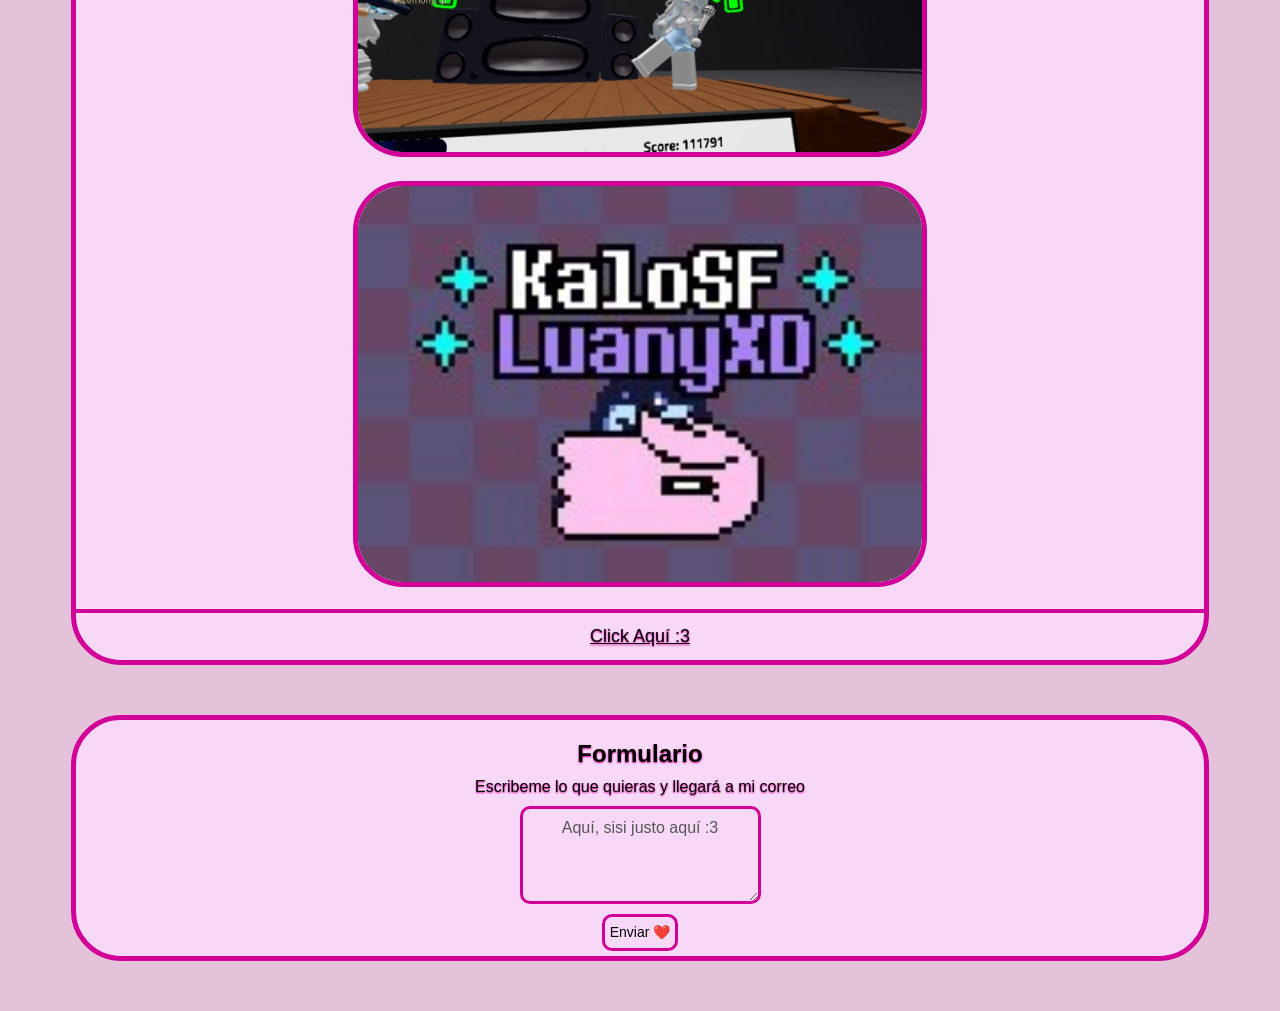
==== commit 4b9aa3e5: "Emmet" ====
--- a/index.html
+++ b/index.html
@@ -50,14 +50,15 @@
             <li class="ul1"> <a href="Subpáginas/background.html">Background</a></li>
             <li class="ul1"> <a href="Subpáginas/Sombras.html">Sombras</a></li>
             <li class="ul1"> <a href="Subpáginas/Gradientes.html">Gradientes</a></li>
-            <li class="ul1"> <a href="Subpáginas/Posición Relativa.html">Posición Relativa</a></li>
-            <li><a href="Subpáginas/Posición Absoluta.html">Posición Absoluta</a></li>
-            <li><a href="Subpáginas/Posiciones Fija y Sticky.html">Posiciónes Fija y Sticky</a></li>
+            <li class="ul1"> <a href="Subpáginas/posicion-relativa.html">Posición Relativa</a></li>
+            <li><a href="Subpáginas/posicion-absoluta.html">Posición Absoluta</a></li>
+            <li><a href="Subpáginas/Posiciones-fija-y-Sticky.html">Posiciónes Fija y Sticky</a></li>
         </ul>
         <h3>Estudios</h3>
         <ul class="ul2">
             <li class="ul2"> <a href="Subpáginas/cajas.html"><span>Cajas y demás</span></a></li>
             <li class="ul2"> <a href="Subpáginas/unidades-de-medida.html">Unidades de medida</a></li>
+            <li><a href="Subpáginas/Emmet.html">Emmet</a> </li>
         </ul>
     </nav>
         <h2>Agradecimientos especiales a mi novio hermoso</h2>
--- a/Estilos/normal.css
+++ b/Estilos/normal.css
@@ -80,4 +80,5 @@
 
 ul, ol {
     display: inline-block;
-}+}
+
